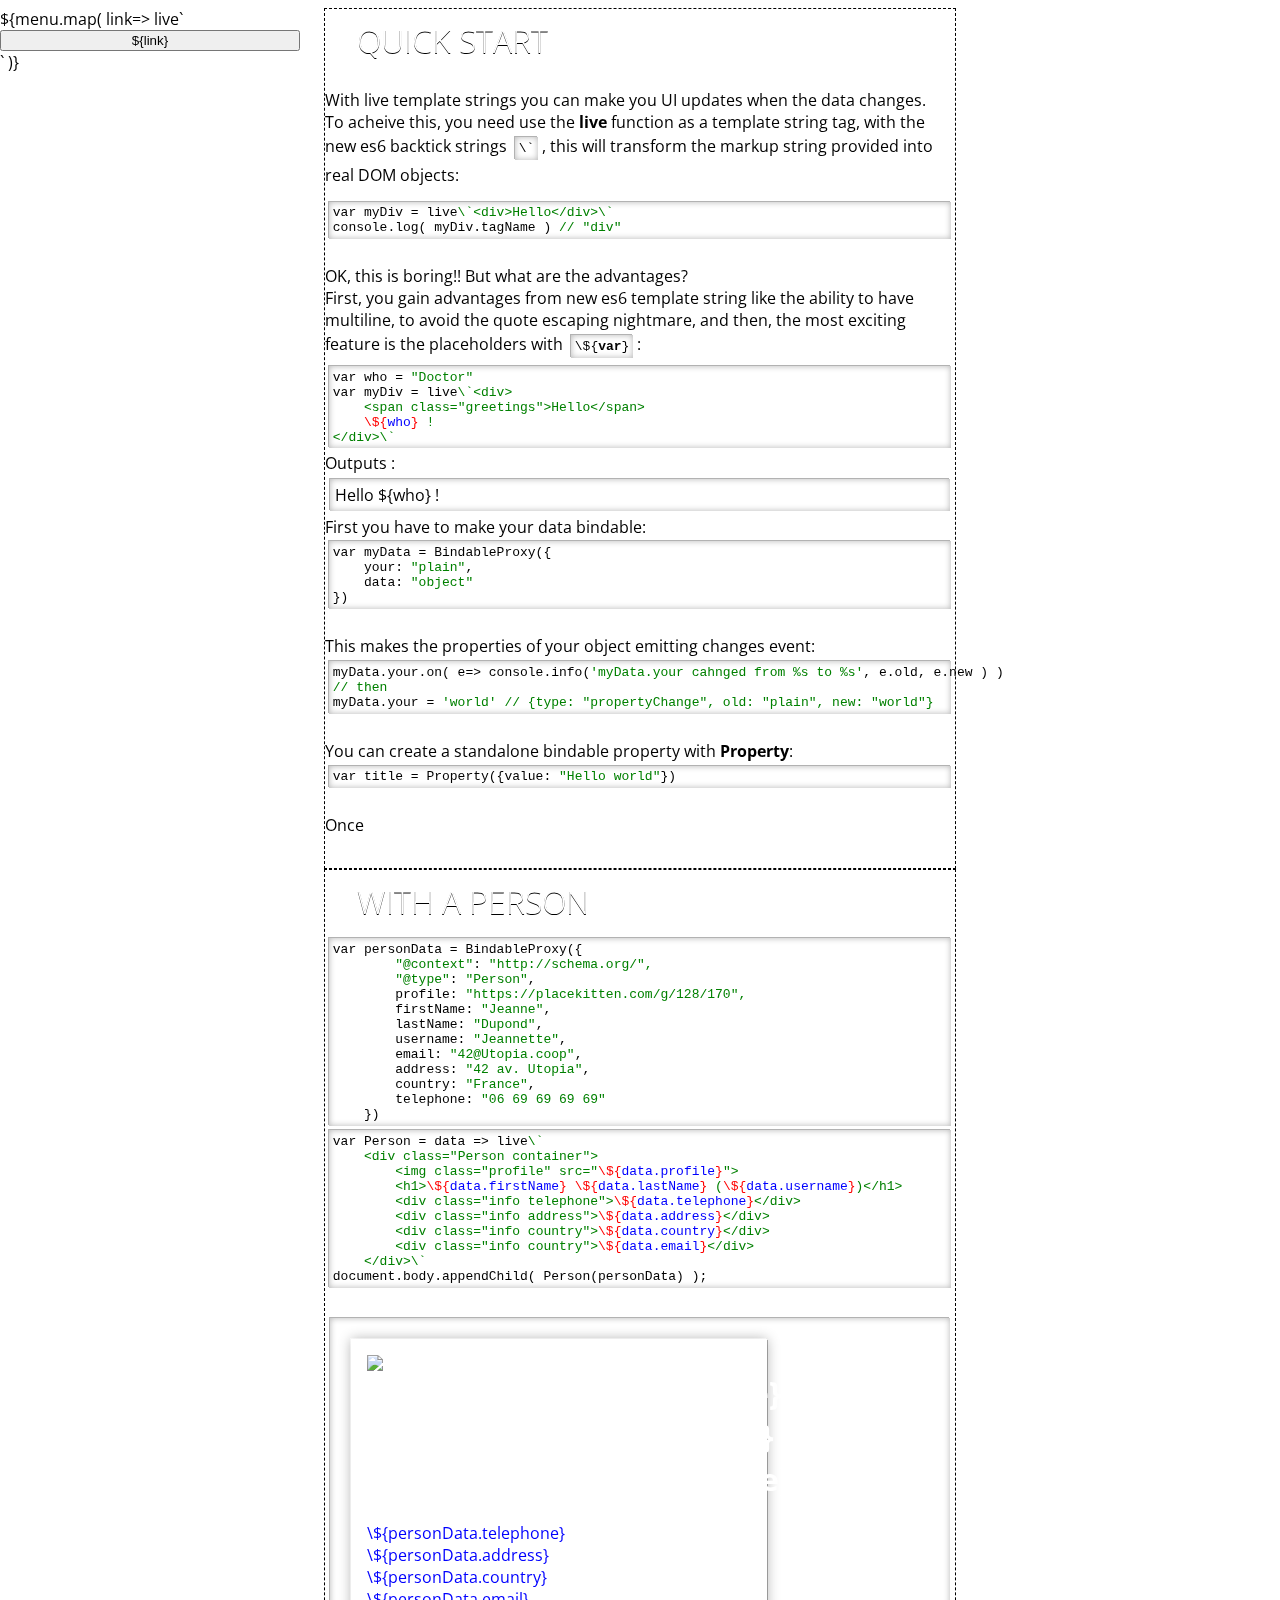
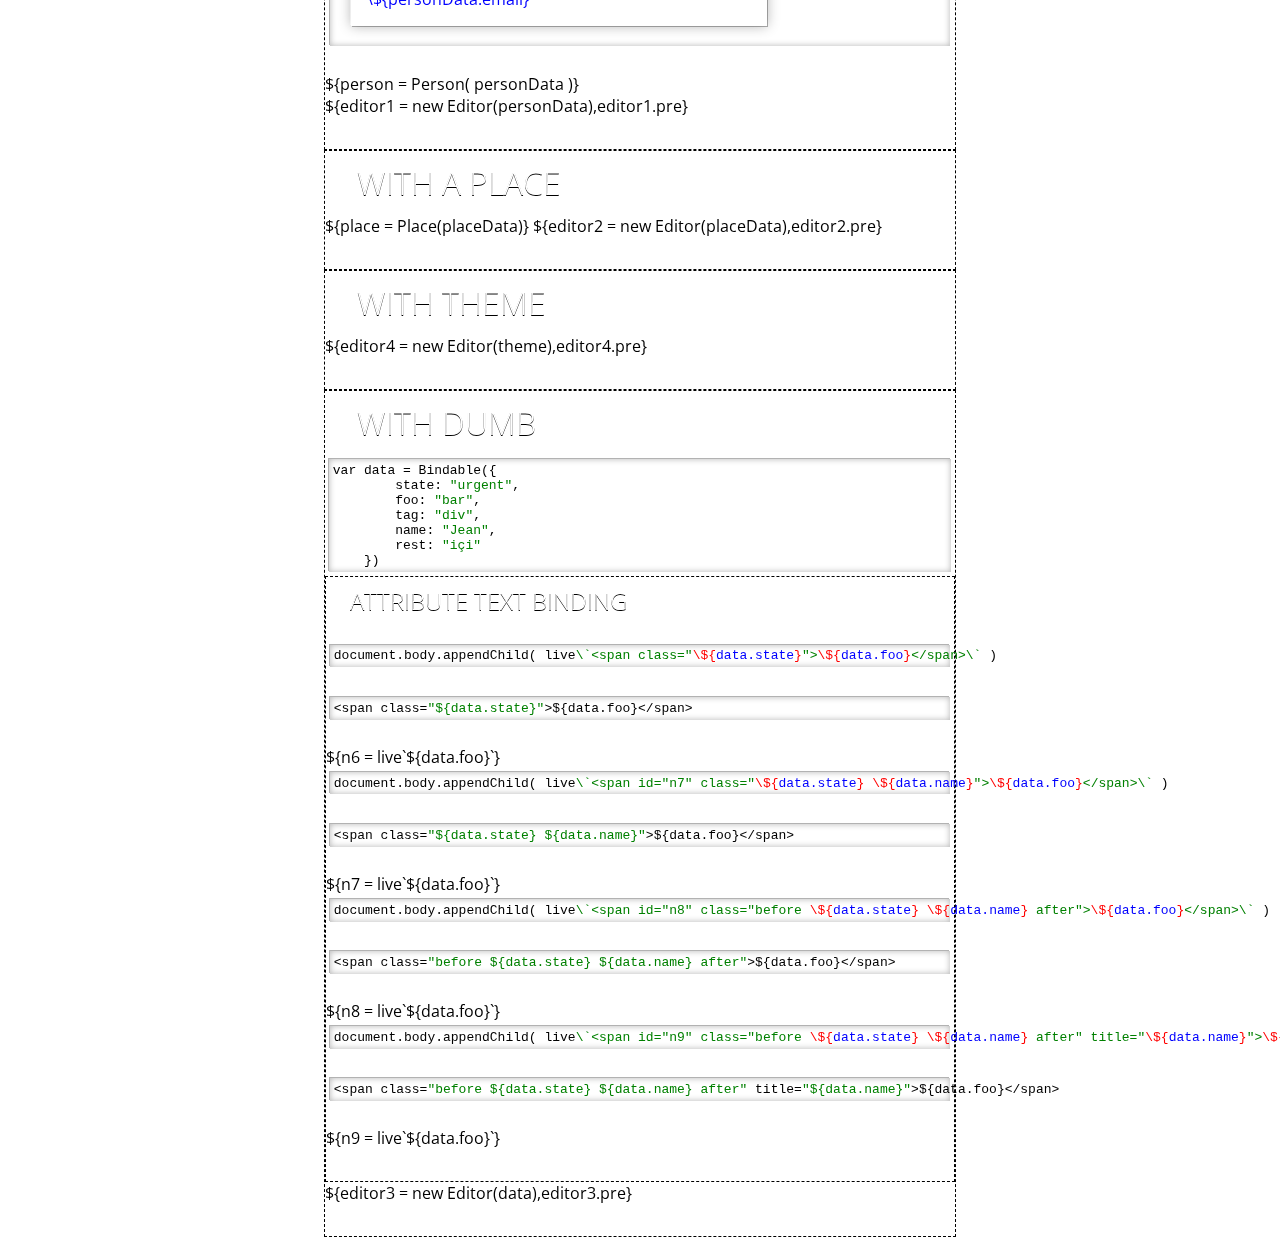
==== demos/live/demo.html @ 4aae0f82 "First commit" ====
<!DOCTYPE html>
<html lang="en">
	<head>
		<title>live - demos</title>
		<meta charset="utf-8">
		<meta name="viewport" content="width=device-width, user-scalable=no, minimum-scale=1.0, maximum-scale=1.0">
		<!--<script src="../../src/micro.js"></script>-->
		<!--<script src="../../src/e4x.js"></script>-->
		<script src="../../src/live.js"></script>
		<script src="../xml-tree/xml-tree.js"></script>
		<style live>
			body{
				background-color: #${theme.color1};
				color: #${theme.color2};
			}
			h1 {
				background-color: #${theme.color3};
				color: white;
			}
			.Place {
				border: 1px dashed #${theme.color2};
			}
			demo > section:before { border-bottom-color: ${theme.color3}; }
		</style>
		<!--<link rel="stylesheet" href="https://maxcdn.bootstrapcdn.com/bootstrap/3.3.7/css/bootstrap.min.css"/>-->
		<style>
			@import 'https://fonts.googleapis.com/css?family=Open+Sans:300,400,700';
			body, section { font-family: 'Open Sans', sans-serif; }
			my-app {
				width: 50%;
				display: block;
				margin: auto;
			}
				my-app nav {
					position: fixed;
					left: 0;
					display: flex;
					flex-direction: column;
					width: 300px;
				}
			section {
				padding: 4em 0 2em 0;
				border: 1px dashed;
				/*display: flex;*/
				position: relative;
			}
				section:before {
					content: attr(title);
					position: absolute;
					top: 0.3em;
					left: 1em;
					color: white;
					font-size: 2em;
					text-shadow: 0 1px 0 black;
					text-transform: uppercase;
					font-weight: 100;
				}
				section:after {
					clear: both;
				}
				section demo {
					flex: 2;
				}
					demo > section {
						display: block;
					}
						demo > section:before {
							font-size: 1.5em;
							border-bottom: 2px solid;
							width: 50%;
						}
				section editor {
					flex: 1;
					height: 100%;
				}
			samp, code, pre, xml-tree {
				display: inline-block;
				background: lightgrey;
				margin: .3em;
				padding: .3em;
				background: rgba(255,255,255,.6);
				box-shadow: -1px -1px 0 rgba(0,0,0,.3),1px 1px 0 rgba(255,255,255,0.5),inset 0 0 6px rgba(0,0,0,.3);
				tab-size: 4;
			}
			code, pre, xml-tree {
				display: block;
			}
				code v-node, pre v-node { border-bottom: 1px dashed; background: rgba(255,255,0,0.5); }
				code, code *, pre, pre * {
					font-family: monospace;
					white-space: pre;
				}
				pre r,
				code r { color: red }
				pre g,
				code g { color: green }
				pre b,
				code b { color: blue; font-weight: normal; }
				pre y,
				code y { color: yellow }
				pre n,
				code n { color: black }
				pre o,
				code o { color: #b57a0f }
				pre pu,
				code pu { color: purple }
				
			.urgent { color: red; }
			.complete { color: green; }
			.info { color: blue; }
			.warning { color: orange; }
			
			.container {
				min-height: 130px;
			}
			.container img {
				width: 128px;
			}
			.Person, .Place {
				background-color: rgba(255,255,255,.3);
				width: 24em;
				/*height: 8em;*/
				padding: 1em;
				margin: 1em;
				box-shadow: 1px 1px 0 rgba(0,0,0,.3),-1px -1px 0 rgba(255,255,255,0.5),0 0 12px rgba(0,0,0,.3);
			}
				.Person h1, .Place h1 { margin-top: 0; }
				.Person img.profile, .Place img.logo {
					float: left;
					/*height: 100%;*/
					margin-right: 1em;
				}
		</style>
		<script src="../../src/live.Editor.js"></script>
		<script>
			function GET( what )
			{
				return new Promise((ok,ko)=>{
					let loader = new XMLHttpRequest;
					loader.onload = ()=> ok(JSON.parse(loader.response));
					loader.open('GET', what );
					loader.send();
				})
			}
			
			// var placeData = {
			// 		"@context": "http://schema.org/",
			// 		"@type": "Place",
			// 		logo: Bindable({value:"http://mtc0.meilleursagents.com/estimates-subregion-idf/2016-09-01/131/18/132760-90228.png?colors=12"}),
			// 		name: Bindable({value:"Paris"}),
			// 		address: Bindable({value:"42 av. de par là"}),
			// 		telephone: Bindable({value:"06 69 118 218"}),
			// 		smokingAllowed: Bindable({value:false}),
			// 		description: Bindable({value:"Blah"})
			// 	},
			var placeData = BindableProxy({
					"@context": "http://schema.org/",
					"@type": "Place",
					logo: "http://mtc0.meilleursagents.com/estimates-subregion-idf/2016-09-01/131/18/132760-90228.png?colors=12",
					name: "Paris",
					address: "42 av. de par là",
					telephone: "06 69 118 218",
					smokingAllowed: false,
					description: "Blah"
				}),
				
				personData = BindableProxy({
					"@context": "http://schema.org/",
					"@type": "Person",
					profile: "https://placekitten.com/g/128/170",
					firstName: "Jeanne",
					lastName: "Dupond",
					username: "Jeannette",
					email: "42@Utopia.coop",
					address: "42 av. Utopia",
					country: "France",
					telephone: "06 69 69 69 69"
				}),
				
				data = BindableProxy({
					state: "urgent",
					foo: "bar",
					tag: "div",
					name: "Jean",
					rest: "içi"
				})
			var menu = ["Menu 1","Menu 2","Menu 3"]
			var theme = BindableProxy({
				get color1() { return this._color1 || 'inherit' },
				set color1(col) {
					this._color1 = col;
					this.color2 = col.replace( /(.{2})/g, 
										n=> Math.floor(parseInt('0x'+n)/2)
												.toString(16)[0].repeat(2)
									)
				},
				get color2() { return this._color2 || 'inherit' },
				set color2(col) {
					this._color2 = col;
					this.color3 = col.replace( /(.{2})/g, 
										n=> Math.floor(parseInt('0x'+n)*1.6556)
												.toString(16)[0].repeat(2)
									)
				},
				get color3() { return this._color3 || 'inherit' },
				set color3(col) {
					this._color3 = col;
				}
			})
			theme.color1 = '607D8B';
			
			var who = Property({value:'Doctor'})
			
			GET('http://jsonplaceholder.typicode.com/users')
				.then( json=> window.people = BindableProxy(json) )
				
		</script>
	</head>
	<body>
		
<template live id="Person">
	<div class="Person container">
		<img class="profile" src="${profile}">
		<h1>${firstName} ${lastName} (${username})</h1>
		<div class="info telephone">${telephone}</div>
		<div class="info address">${address}</div>
		<div class="info country">${country}</div>
		<div class="info country">${email}</div>
	</div>
</template>
<template live id="Place">
	<div class="Place container">
		<img class="logo" src="${logo}">
		<h1>${name}</h1>
		<span>${address}</span>
		<div class="row">
			<div class="col-sm-4">${telephone}</div>
			<div class="col-sm-4">${smokingAllowed}</div>
			<div class="col-sm-4">${description}</div>
		</div>
	</div>
</template>
<template id="Col3" live>
	<div class="row">
		<div class="col-sm-4">${$0}</div>
		<div class="col-sm-4">${$1}</div>
		<div class="col-sm-4">${$2}</div>
	</div>
</template>

<my-app live>
	
	<nav>
		${menu.map( link=>
			live`<button>${link}</button>`
		)}
	</nav>
	
	<section title="Quick start">
		<p>With live template strings you can make you UI updates when the data changes.<br/>
		To acheive this, you need use the <b>live</b> function as a template string tag,
		with the new es6 backtick strings <samp>\`</samp>, this will transform the markup string provided into real DOM objects:</p>
		<code>
			var myDiv = live\`<div>Hello</div>\`
			console.log( myDiv.tagName ) // "div"
		</code><br/>
		
		OK, this is boring!! But what are the advantages?<br/>
		First, you gain advantages from new es6 template string like the
		ability to have multiline, to avoid the quote escaping nightmare,
		and then, the most exciting feature is the placeholders with <samp>\${var}</samp>:<br/>
		<code>
			var who = "Doctor"
			var myDiv = live\`<div>
				<span class="greetings">Hello</span>
				\${who} !
			</div>\`
		</code>
		Outputs :
		<xml-tree>
			<div>
				<span class="greetings">Hello</span>
				${who} !
			</div>
		</xml-tree>
		
		
		
	
	
	First you have to make your data bindable:<br/>
	
	<code>
		var myData = BindableProxy({
			your: "plain",
			data: "object"
		})
	</code><br/>
	
	This makes the properties of your object emitting changes event:<br/>
	<code>
		myData.your.on( e=> console.info('myData.your cahnged from %s to %s', e.old, e.new ) )
		// then
		myData.your = 'world' // {type: "propertyChange", old: "plain", new: "world"}
	</code><br/>
	
	You can create a standalone bindable property with <b>Property</b>:<br/>
	<code>
		var title = Property({value: "Hello world"})
	</code><br/>
	
	Once 
	</section>
	
	<section title="With a person">	
		<demo>
			<code>var personData = BindableProxy({
		"@context": "http://schema.org/",
		"@type": "Person",
		profile: "https://placekitten.com/g/128/170",
		firstName: "Jeanne",
		lastName: "Dupond",
		username: "Jeannette",
		email: "42@Utopia.coop",
		address: "42 av. Utopia",
		country: "France",
		telephone: "06 69 69 69 69"
	})</code>
			<code>var Person = data => live\`
	<div class="Person container">
		<img class="profile" src="\${data.profile}">
		<h1>\${data.firstName} \${data.lastName} (\${data.username})</h1>
		<div class="info telephone">\${data.telephone}</div>
		<div class="info address">\${data.address}</div>
		<div class="info country">\${data.country}</div>
		<div class="info country">\${data.email}</div>
	</div>\`
document.body.appendChild( Person(personData) );</code>
		
			<br/>
			<xml-tree>
				<div class="Person container">
					<img class="profile" src="\${personData.profile}">
					<h1>\${personData.firstName} \${personData.lastName} (\${personData.username})</h1>
					<div class="info telephone">\${personData.telephone}</div>
					<div class="info address">\${personData.address}</div>
					<div class="info country">\${personData.country}</div>
					<div class="info email">\${personData.email}</div>
				</div>
			</xml-tree>
			<br/>
			${person = Person( personData )}
			<br/>
		</demo>
		${editor1 = new Editor(personData),editor1.pre}
	</section>
	
	<section title="With a place">
		<demo>
			${place = Place(placeData)}
		</demo>
		${editor2 = new Editor(placeData),editor2.pre}
	</section>
	
	
	<section title="With theme">
		<demo>
		</demo>
		${editor4 = new Editor(theme),editor4.pre}
	</section>
	
	
	<section title="With dumb">
		<demo>
			<code>var data = Bindable({
		state: "urgent",
		foo: "bar",
		tag: "div",
		name: "Jean",
		rest: "içi"
	})</code>
			<section title="Attribute text binding">
				
				<code>document.body.appendChild( live\`<span class="\${data.state}">\${data.foo}</span>\` )</code>
				<br/>
				<code><span class="${data.state}">${data.foo}</span></code>
				<br/>
				${n6 = live`<span id="n6" class="${data.state}">${data.foo}</span>`}
				<br/>
				
				<code>document.body.appendChild( live\`<span id="n7" class="\${data.state} \${data.name}">\${data.foo}</span>\` )</code>
				<br/>
				<code><span class="${data.state} ${data.name}">${data.foo}</span></code>
				<br/>
				${n7 = live`<span id="n7" class="${data.state} ${data.name}">${data.foo}</span>`}
				<br/>
				
				<code>document.body.appendChild( live\`<span id="n8" class="before \${data.state} \${data.name} after">\${data.foo}</span>\` )</code>
				<br/>
				<code><span class="before ${data.state} ${data.name} after">${data.foo}</span></code>
				<br/>
				${n8 = live`<span id="n8" class="before ${data.state} ${data.name} after">${data.foo}</span>`}
				<br/>
				
				<code>document.body.appendChild( live\`<span id="n9" class="before \${data.state} \${data.name} after" title="\${data.name}">\${data.foo}</span>\` )</code>
				<br/>
				<code><span class="before ${data.state} ${data.name} after" title="${data.name}">${data.foo}</span></code>
				<br/>
				${n9 = live`<span id="n9" class="before ${data.state} ${data.name} after" title="${data.name}">${data.foo}</span>`}
				<br/>
				
			</section>


		</demo>
		${editor3 = new Editor(data),editor3.pre}
	</section>
	
</my-app>

<script type="nope!">//"use strict";



// Template functions
var Person = data => live`
		<div class="Person container">
			<img class="profile" src="${data.profile}">
			<h1>${data.firstName} ${data.lastName} (${data.username})</h1>
			<div class="info telephone">${data.telephone}</div>
			<div class="info address">${data.address}</div>
			<div class="info country">${data.country}</div>
			<div class="info country">${data.email}</div>
		</div>
		`


// var editor1
//   , editor2
//   , editor3
//   , editor4
//   , editor5
//   , person
//   ;
// var editor1 = new Editor(personData);
// document.body.appendChild( editor1.pre );


// var person = Person( personData )
// document.body.appendChild( person );



var Col3 = ($1,$2,$3)=>live`
<div id="Clol3" class="row">
	<div class="col-sm-4">${$1}</div>
	<div class="col-sm-4">${$2}</div>
	<div class="col-sm-4">${$3}</div>
</div>
`


// var editor2 = new Editor(data);
// document.body.appendChild( editor2.pre );


// Attribute text binding
var n6 = live`<span id="n6" class="${data.foo}"></span>`
document.body.appendChild( n6 );

var n7 = live`<span id="n7" class="${data.foo} ${data.name}"></span>`
document.body.appendChild( n7 );

var n8 = live`<span id="n8" class="before ${data.foo} ${data.name} after"></span>`
document.body.appendChild( n8 );

var n9 = live`<span id="n9" class="before ${data.foo} ${data.name} after" title="${data.name}"></span>`
document.body.appendChild( n9 );


// Text node text binding
var n1 = live`
<div id="n1" class="aze">coucou ${data.name} !!</div>`;
document.body.appendChild( n1 );


// Attribute text uinding + Text node text binding
var n2 = live`
<div id="n2" class="${data.tag}">coucou ${data.name} !!</div>`;
document.body.appendChild( n2 );

// Tag name binding
var n3 = live`
<div id="n3" class="${data.foo}">
	<${data.tag} class="toto" prop="${data.foo}">
		coucou ${data.name} !!<br>
		<span>le reste ${data.rest}</span>
	</${data.tag}>
</div>`;
document.body.appendChild( n3 );

var n4 = live`
<div id="n4" class="${data.foo}" foo="this is not a tag <- ${data.name} !!! > ">
	<span>${data.name}</span>
</div>
<${data.tag} attr="coucou">content</${data.tag}>

<complex id="n4" attr="42" ${data.isCase?'prop="aze"':''}>
</complex>
`
document.body.appendChild( n4 );

var n5 = live`
<button id="n5" onclick="${e=>console.info('button clicked: %o\ndata: %o',e.target, data)}">
	 <span>${data.tag}</span>
</button>
`
document.body.appendChild( n5 );


var editor3 = new Editor(placeData);
document.body.appendChild( editor3.pre );

// Template call + element replacement
var n0 = live`
<div id="n0" class="main">
	${Col3( placeData.name, placeData.address, placeData.telephone )}
</div>`;
document.body.appendChild( n0 );



var editor4 = new Editor(theme);
document.body.appendChild( editor4.pre );

console.log('aze');

with(theme)
{
	document.head.appendChild(live`
		<style>
			body{
				background-color: #${color1};
				color: #${color2};
			}
			h1 {
				background-color: #${color3};
				color: white;
			}
		</style>
	`)
}

// theme.color1('FFFFFF');
theme.color1 = '607D8B';



var mouse = {
	x: Bindable({value:0}),
	y: Bindable({value:0})
};
window.addEventListener('mousemove', e=> (mouse.x(e.clientX+window.scrollX),mouse.y(e.clientY+window.scrollY)) )

document.body.appendChild( live`
    <img src="http://icons.iconarchive.com/icons/umut-pulat/tulliana-2/128/mouse-icon.png" 
         style="position:absolute;margin: 10px -118px;top:${mouse.y}px;left:${mouse.x}px;"/>` 
 )

</script>
		<script>
		Array.from(document.querySelectorAll('samp,code,pre'))
			.map( code=> {
				let indent = code.innerHTML.match(/\s*/)[0].replace('\n','').split('\t').length-1
				code.innerHTML = code.innerHTML
									.replace(/^\n/m, '')
									.replace(/[\n\t]*$/g, '')
									.replace(new RegExp('\t{'+indent+'}','g'), '')
									.replace(/</g, '&lt;')
									.replace(/\/\/([\s\S]*?)$/gm, '<g>//$1</g>')
									.replace(/\\`([\s\S]*?)\\`/g, '<g>\\`$1\\`</g>')
									.replace(/(['"])([\s\S]*?)\1/g, '<g>$1$2$1</g>')
									.replace(/\\\$\{(.*?)\}/g, '<r>\\${</r><b>$1</b><r>}</r>')
			})
		</script>
	</body>
</html>
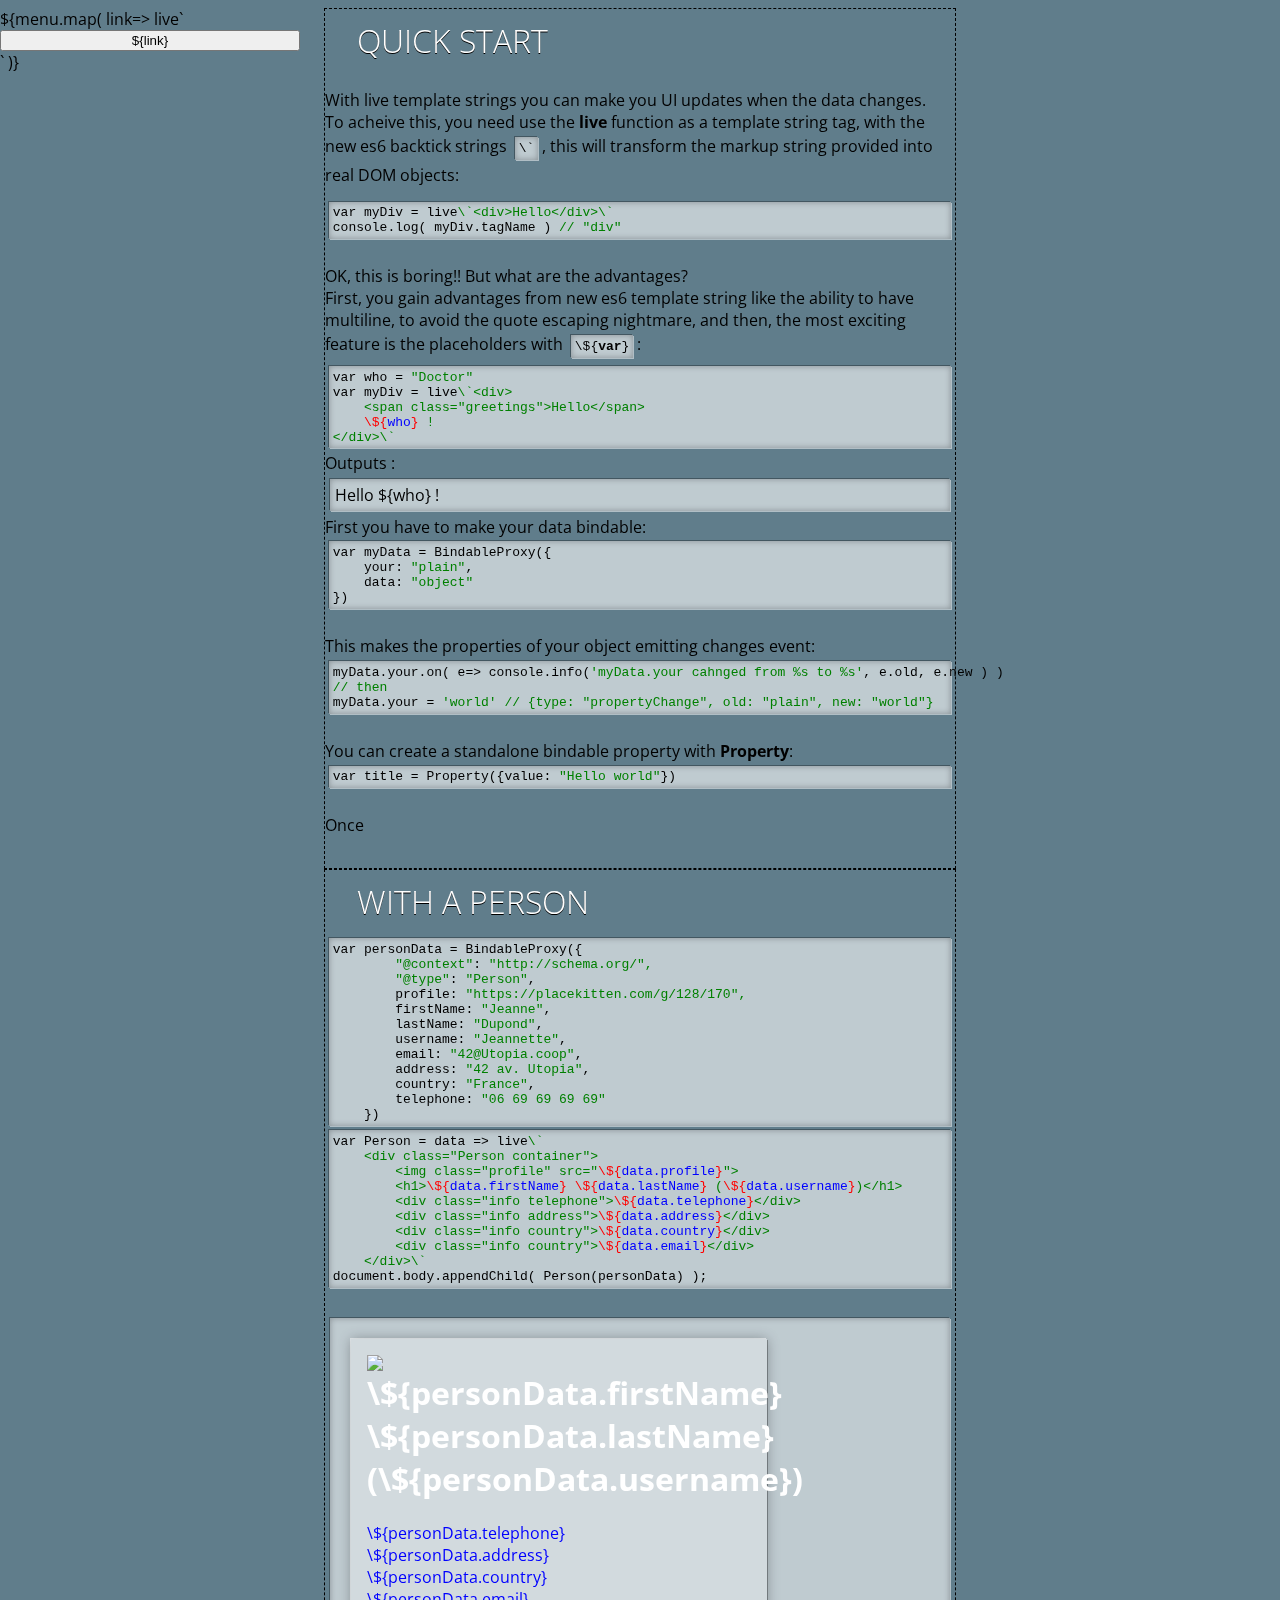
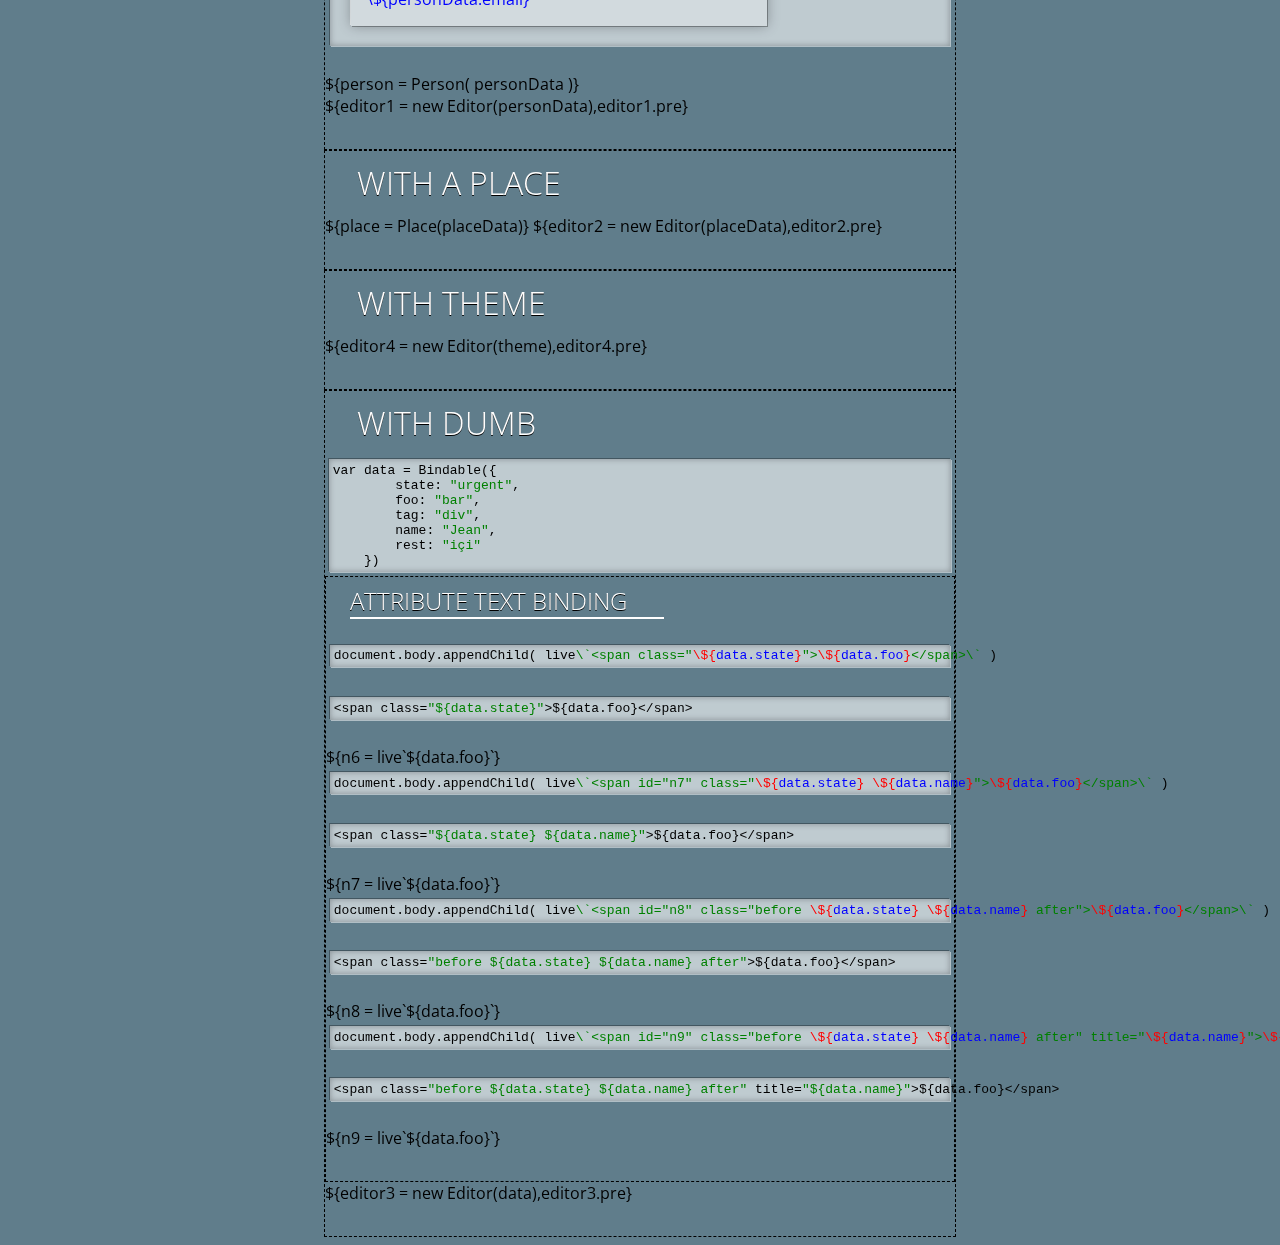
==== commit 6fbef2fe: "Update demo.html" ====
--- a/demos/live/demo.html
+++ b/demos/live/demo.html
@@ -4,9 +4,9 @@
 		<title>live - demos</title>
 		<meta charset="utf-8">
 		<meta name="viewport" content="width=device-width, user-scalable=no, minimum-scale=1.0, maximum-scale=1.0">
-		<!--<script src="../../src/micro.js"></script>-->
-		<!--<script src="../../src/e4x.js"></script>-->
-		<script src="../../src/live.js"></script>
+		<!--<script src="../../drafts/micro.js"></script>-->
+		<!--<script src="../../drafts/e4x.js"></script>-->
+		<script src="../../drafts/live.js"></script>
 		<script src="../xml-tree/xml-tree.js"></script>
 		<style live>
 			body{
@@ -131,7 +131,7 @@
 					margin-right: 1em;
 				}
 		</style>
-		<script src="../../src/live.Editor.js"></script>
+		<script src="../../drafts/live.Editor.js"></script>
 		<script>
 			function GET( what )
 			{
@@ -584,4 +584,4 @@
 			})
 		</script>
 	</body>
-</html>+</html>
